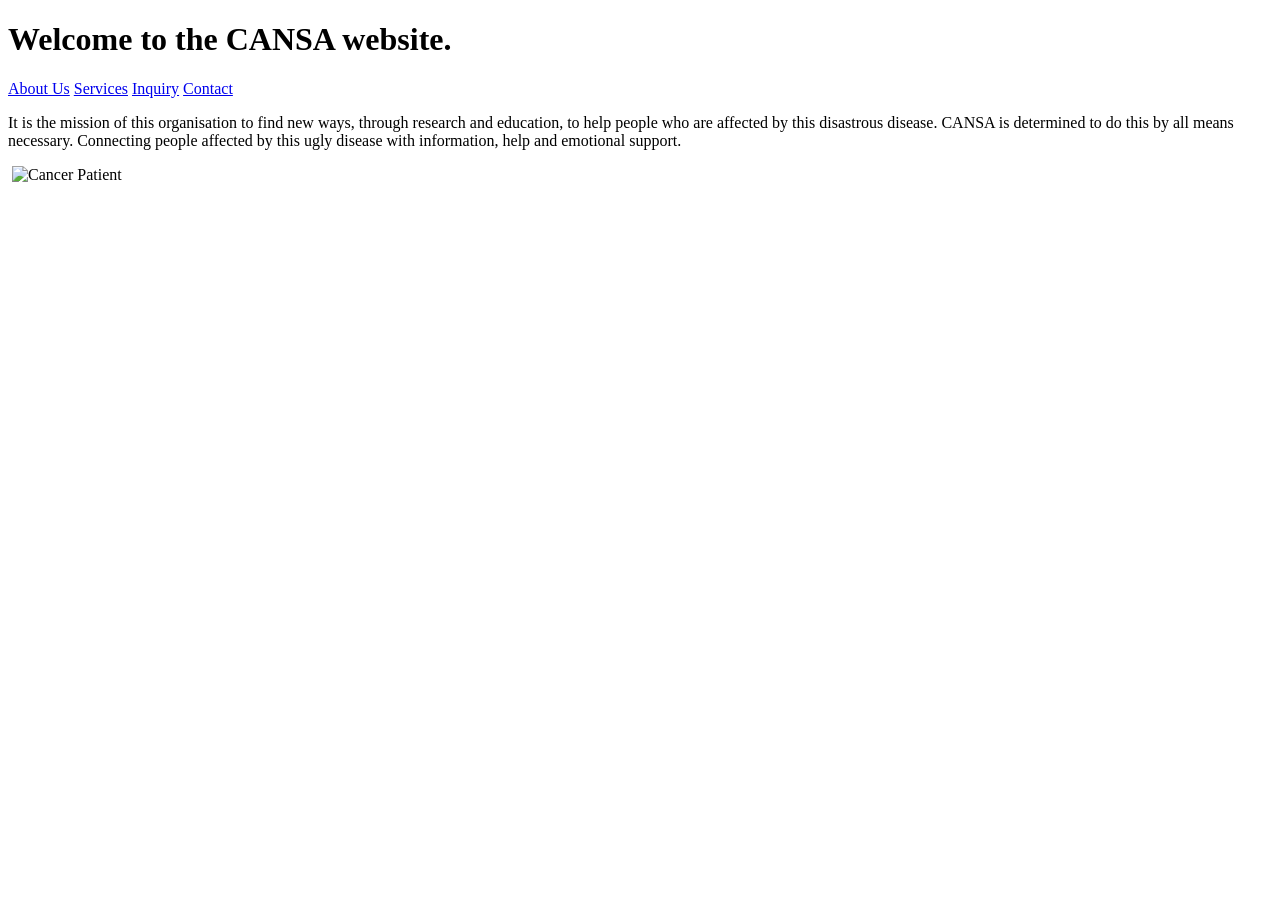
==== index.html @ 4c8ec416 "first commit" ====
<!DOCTYPE html>
<html lang="en">
<head>
    <meta charset="UTF-8">
    <meta name="viewport" content="width=device-width, initial-scale=1.0">
    <title>CANSA (Cancer Assosiation of South Africa)</title>
</head>
<body>

    <h1>Welcome to the CANSA website.</h1>

    <nav>
        <a href="about.html">About Us</a>
        <a href="services.html">Services</a>
        <a href="inquiry.html">Inquiry</a>
        <a href="contact.html">Contact</a>
    </nav>

    <p>It is the mission of this organisation to find new ways, through research and education, to help people who are affected by this disastrous disease. CANSA is determined to do this by all means necessary. Connecting people affected by this ugly disease with information, help and emotional support.</p>

    <img>
    <img src="Images/Cancer Patient.webp"alt="Cancer Patient">
    
</body>
</html>
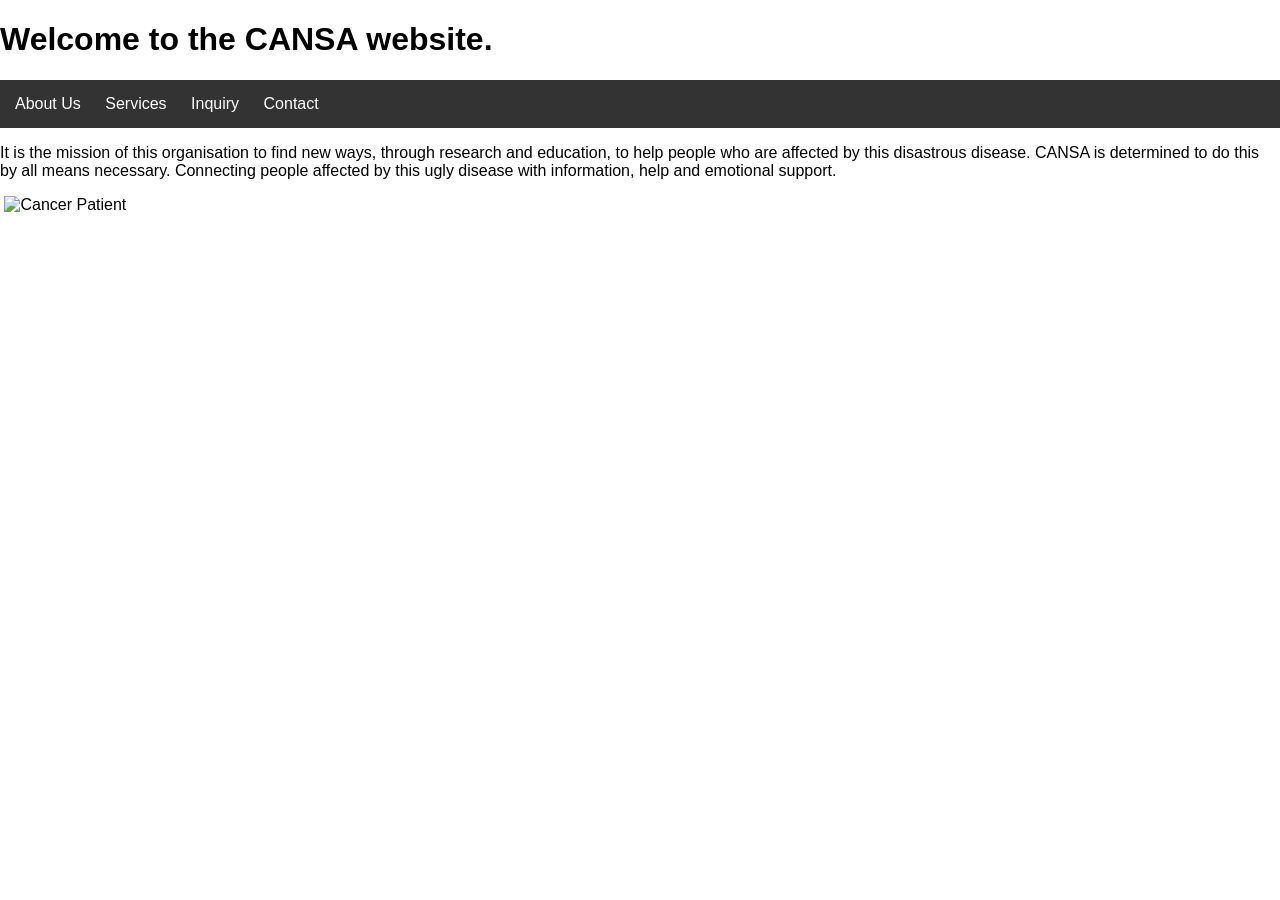
==== commit 00045e47: "CSS Style" ====
--- a/index.html
+++ b/index.html
@@ -3,6 +3,7 @@
 <head>
     <meta charset="UTF-8">
     <meta name="viewport" content="width=device-width, initial-scale=1.0">
+    <link rel="stylesheet" type="text/css" href="./CSS/Style.css">
     <title>CANSA (Cancer Assosiation of South Africa)</title>
 </head>
 <body>
--- a/CSS/Style.css
+++ b/CSS/Style.css
@@ -0,0 +1,18 @@
+/* GLOBAL STYLE */
+body {
+    margin: 0;
+    font-family: Arial, sans-serif;
+}
+
+nav {
+    background-color: #333;
+    padding: 15px;
+}
+
+nav a {
+    color: white;
+    text-decoration: none;
+    margin-right: 20px;
+}
+
+/*HOME PAGE STYLE */
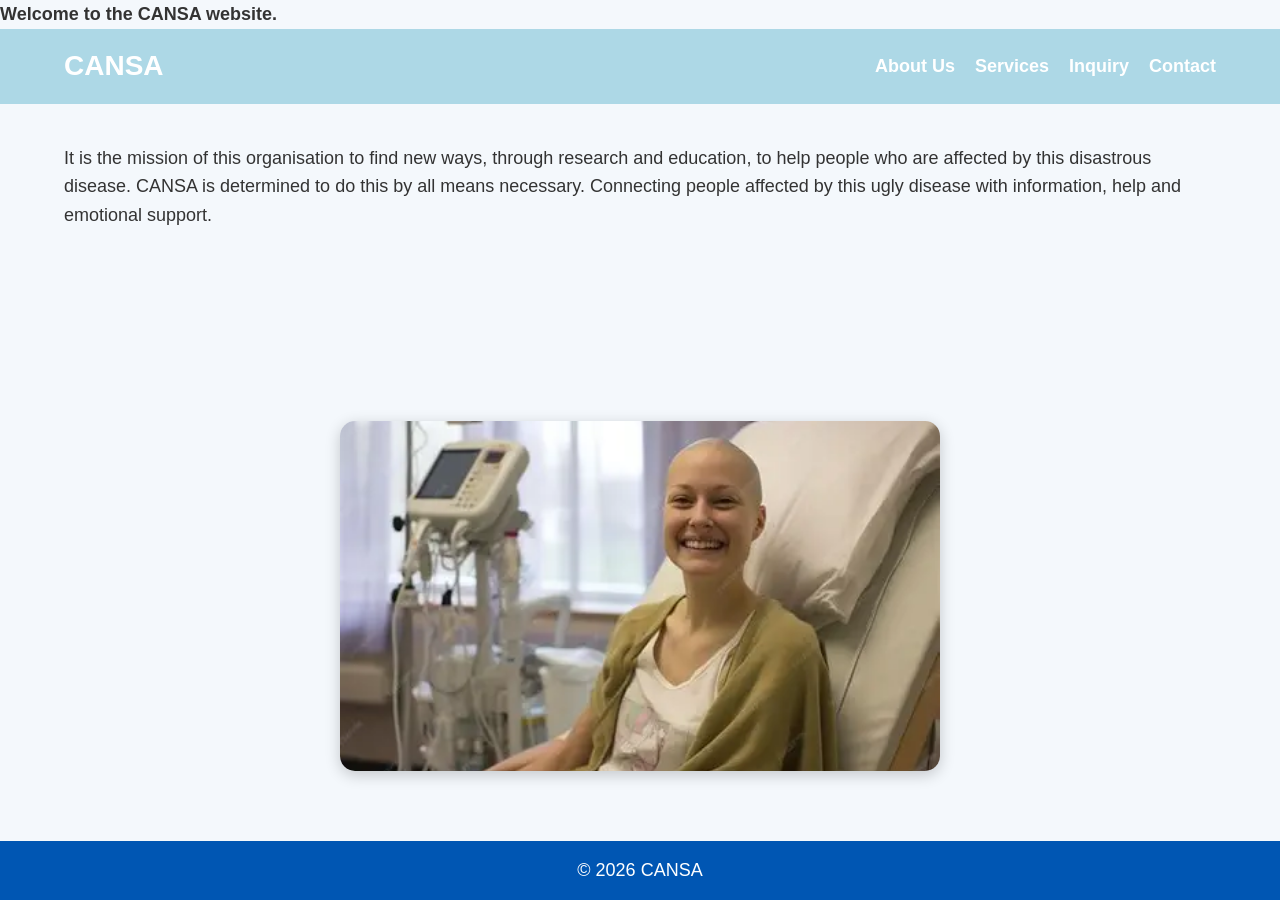
==== commit af00a98e: "Update website" ====
--- a/index.html
+++ b/index.html
@@ -7,20 +7,32 @@
     <title>CANSA (Cancer Assosiation of South Africa)</title>
 </head>
 <body>
+    <section class="hero">
+    <h1 class="border">Welcome to the CANSA website.</h1>
+    </section>
 
-    <h1>Welcome to the CANSA website.</h1>
-
-    <nav>
-        <a href="about.html">About Us</a>
-        <a href="services.html">Services</a>
-        <a href="inquiry.html">Inquiry</a>
-        <a href="contact.html">Contact</a>
-    </nav>
-
+    <header>
+           <nav>
+               <div class="logo">CANSA</div>
+               <ul>
+                  <li><a href="about.html">About Us</a></li>
+                  <li><a href="services.html">Services</a></li>
+                  <li><a href="inquiry.html">Inquiry</a></li>
+                  <li><a href="contact.html">Contact</a></li>
+               </ul>
+            </nav>
+    </header>
+    
+    <div class="container">
     <p>It is the mission of this organisation to find new ways, through research and education, to help people who are affected by this disastrous disease. CANSA is determined to do this by all means necessary. Connecting people affected by this ugly disease with information, help and emotional support.</p>
+    </div>
 
     <img>
-    <img src="Images/Cancer Patient.webp"alt="Cancer Patient">
+        <img src="Images/Cancer Patient.webp"alt="Cancer Patient" class="page-image">
+    
+    <footer>
+        <p>&copy; 2026 CANSA</p>
+    </footer>
     
 </body>
 </html>
--- a/CSS/Style.css
+++ b/CSS/Style.css
@@ -1,18 +1,121 @@
-/* GLOBAL STYLE */
+/* GLOBAL STYLES */
+* {
+    margin: 0;
+    padding: 0;
+    box-sizing: border-box;
+    font-family: Arial, sans-serif;
+    font-size: 18px;
+}
+
 body {
-    margin: 0;
-    font-family: Arial, sans-serif;
+    background-color: #f4f8fc;
+    color: #333;
+    line-height: 1.6;
+    min-height: 100vh;
+    display: flex;
+    flex-direction: column;
+}
+
+/* NAVIGATION */
+header {
+    background: lightblue;
+    color: white;
+    padding: 15px 0;
 }
 
 nav {
-    background-color: #333;
-    padding: 15px;
+    width: 90%;
+    margin: auto;
+    display: flex;
+    justify-content: space-between;
+    align-items: center;
 }
 
-nav a {
+.logo {
+    font-size: 28px;
+    font-weight: bold;
+}
+
+nav ul {
+    list-style: none;
+    display: flex;
+}
+
+nav ul li {
+    margin-left: 20px;
+}
+
+nav ul li a {
     color: white;
     text-decoration: none;
-    margin-right: 20px;
+    font-weight: bold;
 }
 
-/*HOME PAGE STYLE */
+nav ul li a:hover {
+    color: #cce5ff;
+}
+
+/* CONTENT */
+.container {
+    width: 90%;
+    margin: auto;
+    padding: 40px 0;
+    flex: 1;
+}
+
+/* FORMS */
+form {
+    background: white;
+    padding: 25px;
+    border-radius: 10px;
+    max-width: 600px;
+    margin: auto;
+    box-shadow:  0 0 10px rgba(0,0,0,0.1);
+}
+
+input, textarea {
+    width: 100%;
+    padding: 10px;
+    margin: 10px 0;
+    border: 1px solid #ccc;
+    border-radius: 5px;
+}
+
+.button {
+    background: lightblue;
+    color: white;
+    border: none;
+    padding: 12px 20px;
+    cursor: pointer;
+    border-radius: 5px;
+}
+
+.button:hover {
+    background: #004080;
+}
+
+/* IMAGES */
+.page-image {
+    width: 100%;
+    max-width: 600px;
+    height: 350px;
+    object-fit: cover;
+    display: block;
+    margin: 30px auto;
+    border-radius: 15px;
+    box-shadow: 0 4px 15px rgba(0,0,0,0.2);
+    transition: 0.3s;
+}
+
+.page-image:hover {
+    transform: scale(1.03);
+}
+
+/* FOOTER */
+footer {
+    background: #0056b3;
+    color: white;
+    text-align: center;
+    padding: 15px;
+    margin-top: 40px;
+}
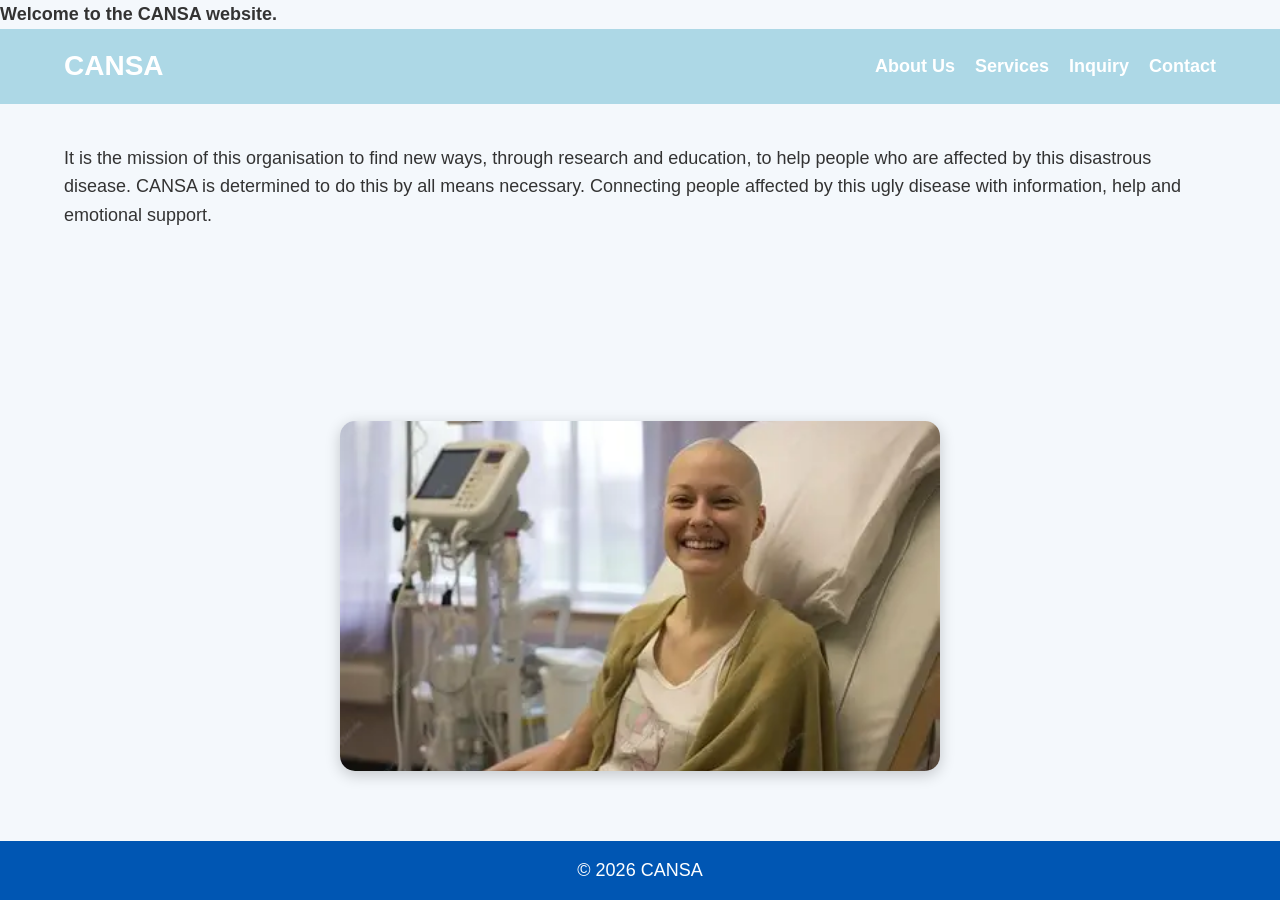
==== commit b8966e3c: "Update Website" ====
--- a/index.html
+++ b/index.html
@@ -30,9 +30,12 @@
     <img>
         <img src="Images/Cancer Patient.webp"alt="Cancer Patient" class="page-image">
     
+    <button id = "topBtn">Top</button>
+
     <footer>
-        <p>&copy; 2026 CANSA</p>
+        <p>&copy; <span id = "year"></span> CANSA</p>
     </footer>
-    
+
+<script src="script.js"></script>
 </body>
 </html>
--- a/CSS/Style.css
+++ b/CSS/Style.css
@@ -118,4 +118,17 @@
     text-align: center;
     padding: 15px;
     margin-top: 40px;
+}
+
+/* BACK-TO-TOP BUTTON */
+#topBtn {
+    position: fixed;
+    bottom: 20px;
+    right: 20px;
+    padding: 10px 15px;
+    background: lightblue;
+    color: white;
+    border: none;
+    border-radius: 5px;
+    display: none;
 }
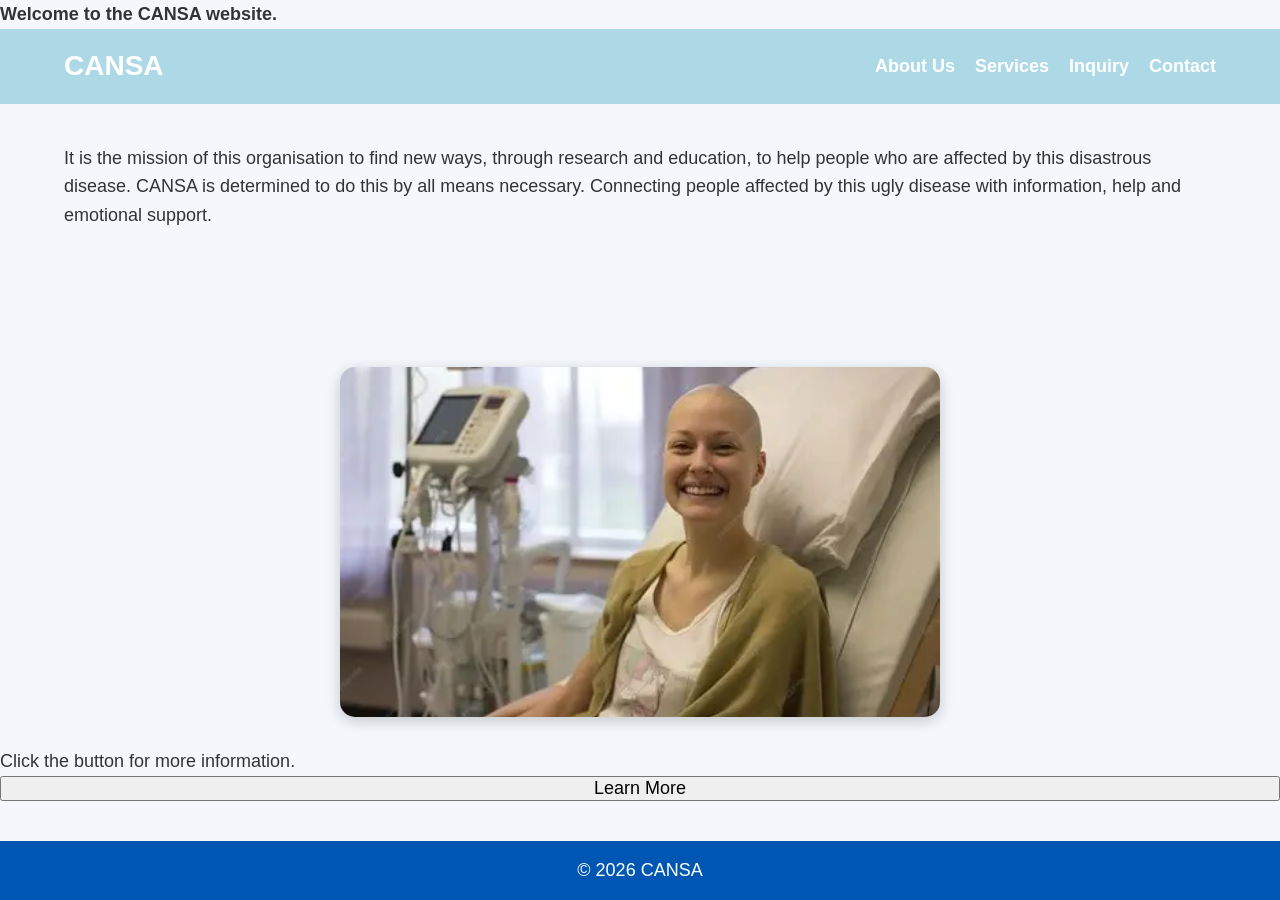
==== commit 0d85706b: "Updated website pages and styles" ====
--- a/index.html
+++ b/index.html
@@ -1,41 +1,53 @@
 <!DOCTYPE html>
-<html lang="en">
+<html lang = "en">
 <head>
-    <meta charset="UTF-8">
-    <meta name="viewport" content="width=device-width, initial-scale=1.0">
-    <link rel="stylesheet" type="text/css" href="./CSS/Style.css">
-    <title>CANSA (Cancer Assosiation of South Africa)</title>
+    <meta charset = "UTF-8">
+    <meta name = "viewport" content = "width=device-width, initial-scale=1.0">
+    <meta name = "keywords" content = "CANSA, cancer awareness, cancer support, donations, South Africa, non-profit">
+    <meta name = "description" content = "CANSA is a non-profit organization dedicated to cancer awareness, support, education and research in South Africa.">
+    <link rel = "stylesheet" type = "text/css" href = "./CSS/Style.css">
+    <title>CANSA (Cancer Assosiation of South Africa) | Home</title>
 </head>
 <body>
-    <section class="hero">
-    <h1 class="border">Welcome to the CANSA website.</h1>
+    <section class = "hero">
+    <h1 class = "border">Welcome to the CANSA website.</h1>
     </section>
 
     <header>
            <nav>
-               <div class="logo">CANSA</div>
+               <div class = "logo">CANSA</div>
                <ul>
-                  <li><a href="about.html">About Us</a></li>
-                  <li><a href="services.html">Services</a></li>
-                  <li><a href="inquiry.html">Inquiry</a></li>
-                  <li><a href="contact.html">Contact</a></li>
+                  <li><a href = "about.html">About Us</a></li>
+                  <li><a href = "services.html">Services</a></li>
+                  <li><a href = "inquiry.html">Inquiry</a></li>
+                  <li><a href = "contact.html">Contact</a></li>
                </ul>
             </nav>
     </header>
     
-    <div class="container">
+    <div class = "container">
     <p>It is the mission of this organisation to find new ways, through research and education, to help people who are affected by this disastrous disease. CANSA is determined to do this by all means necessary. Connecting people affected by this ugly disease with information, help and emotional support.</p>
     </div>
 
     <img>
-        <img src="Images/Cancer Patient.webp"alt="Cancer Patient" class="page-image">
+        <img src = "Images/Cancer Patient.webp" alt = "Cancer Patient" class = "page-image">
+
+    <div id = "lightbox">
+        <span id = "closeBtn">&times;</span>
+        <img id = "lightboxImg" src = "" alt = "Large Image">
+    </div>
     
     <button id = "topBtn">Top</button>
+
+    <div id = "contentArea">
+        <p> Click the button for more information. </p>
+    </div>
+    <button id = "infoBtn"> Learn More </button>
 
     <footer>
         <p>&copy; <span id = "year"></span> CANSA</p>
     </footer>
 
-<script src="script.js"></script>
+<script src = "script.js"></script>
 </body>
 </html>
--- a/CSS/Style.css
+++ b/CSS/Style.css
@@ -131,4 +131,33 @@
     border: none;
     border-radius: 5px;
     display: none;
+}
+
+/* GALLERY LIGHTBOX */
+#lightbox {
+    display: none;
+    position: fixed;
+    top: 0;
+    left: 0;
+    width: 100%;
+    height: 100%;
+    background: rgba(0,0,0,9);
+    justify-content: center;
+    align-items: center;
+    z-index: 1000;
+}
+
+#lightboxImg {
+    max-width: 80%;
+    max-height: 80%;
+    border-radius: 10px;
+}
+
+#closeBtn {
+    position: absolute;
+    top: 20px;
+    right: 30px;
+    color: white;
+    font-size: 40px;
+    cursor: pointer;
 }
